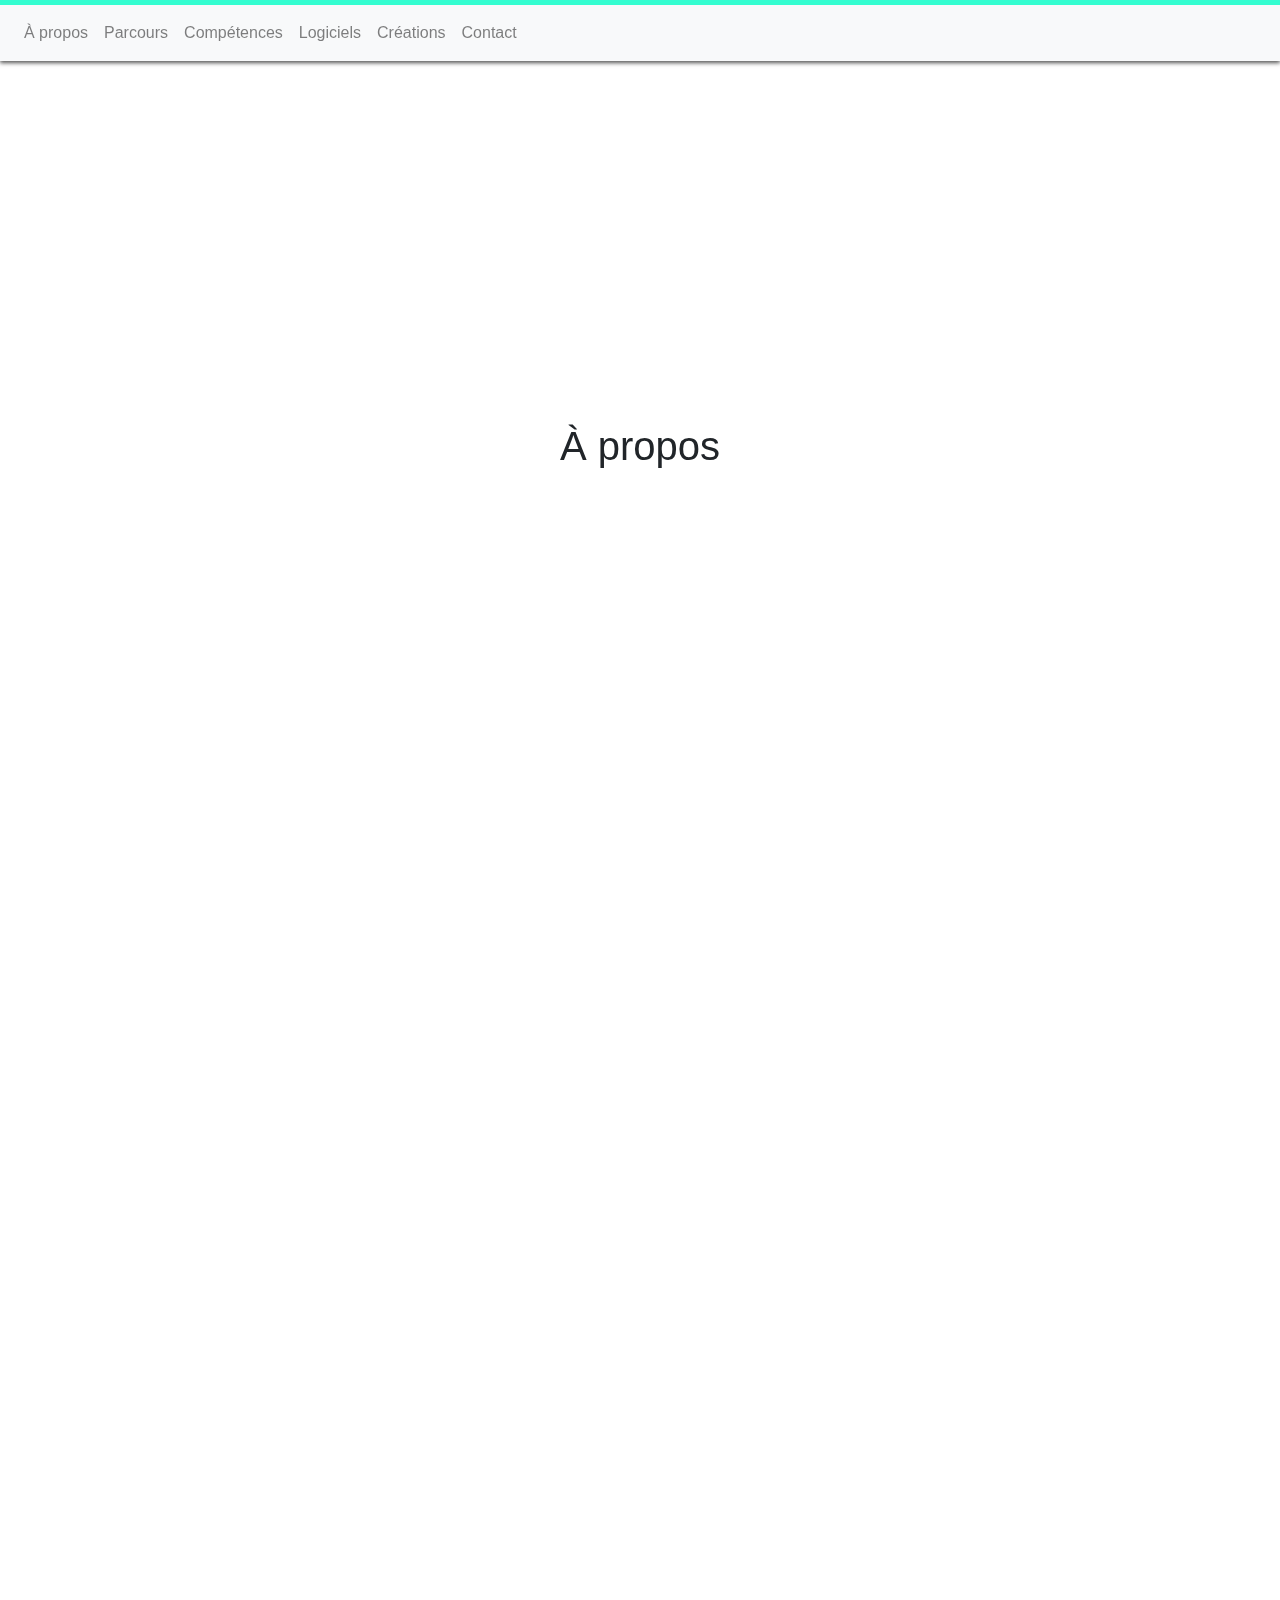
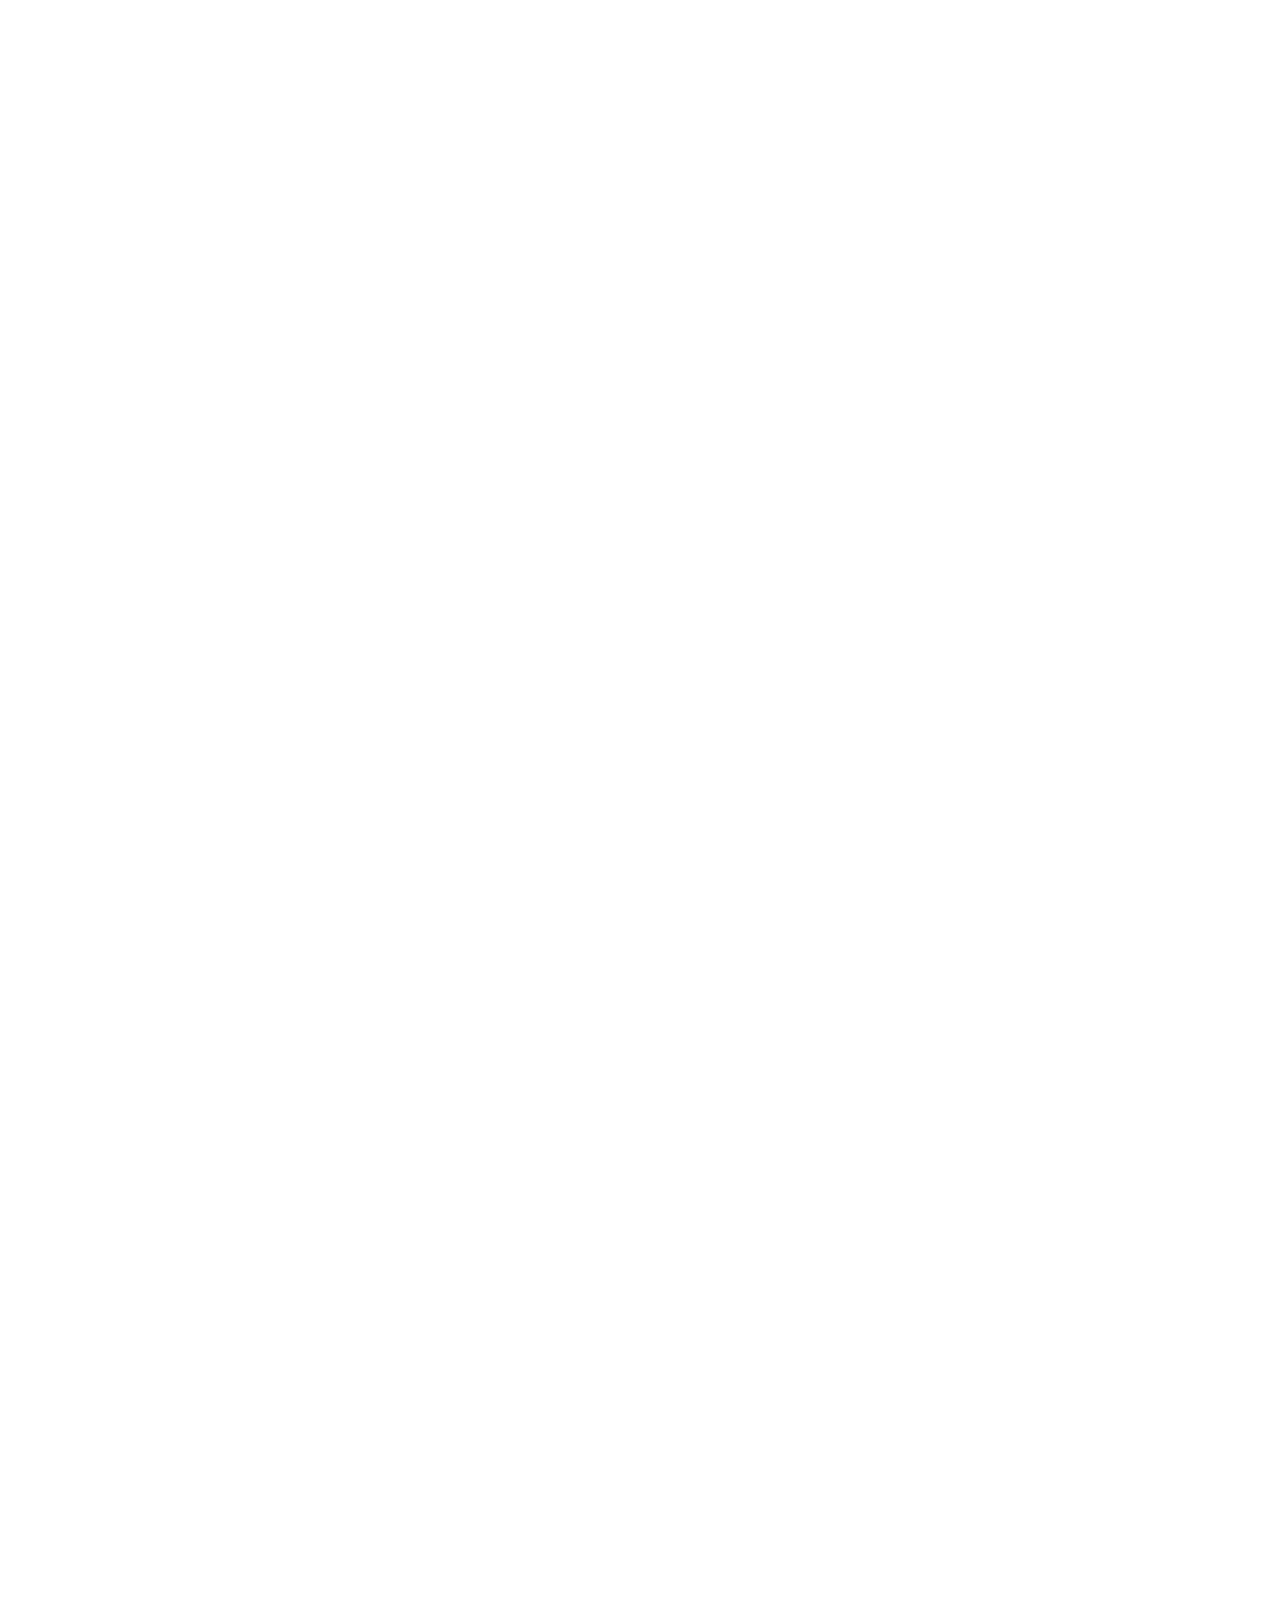
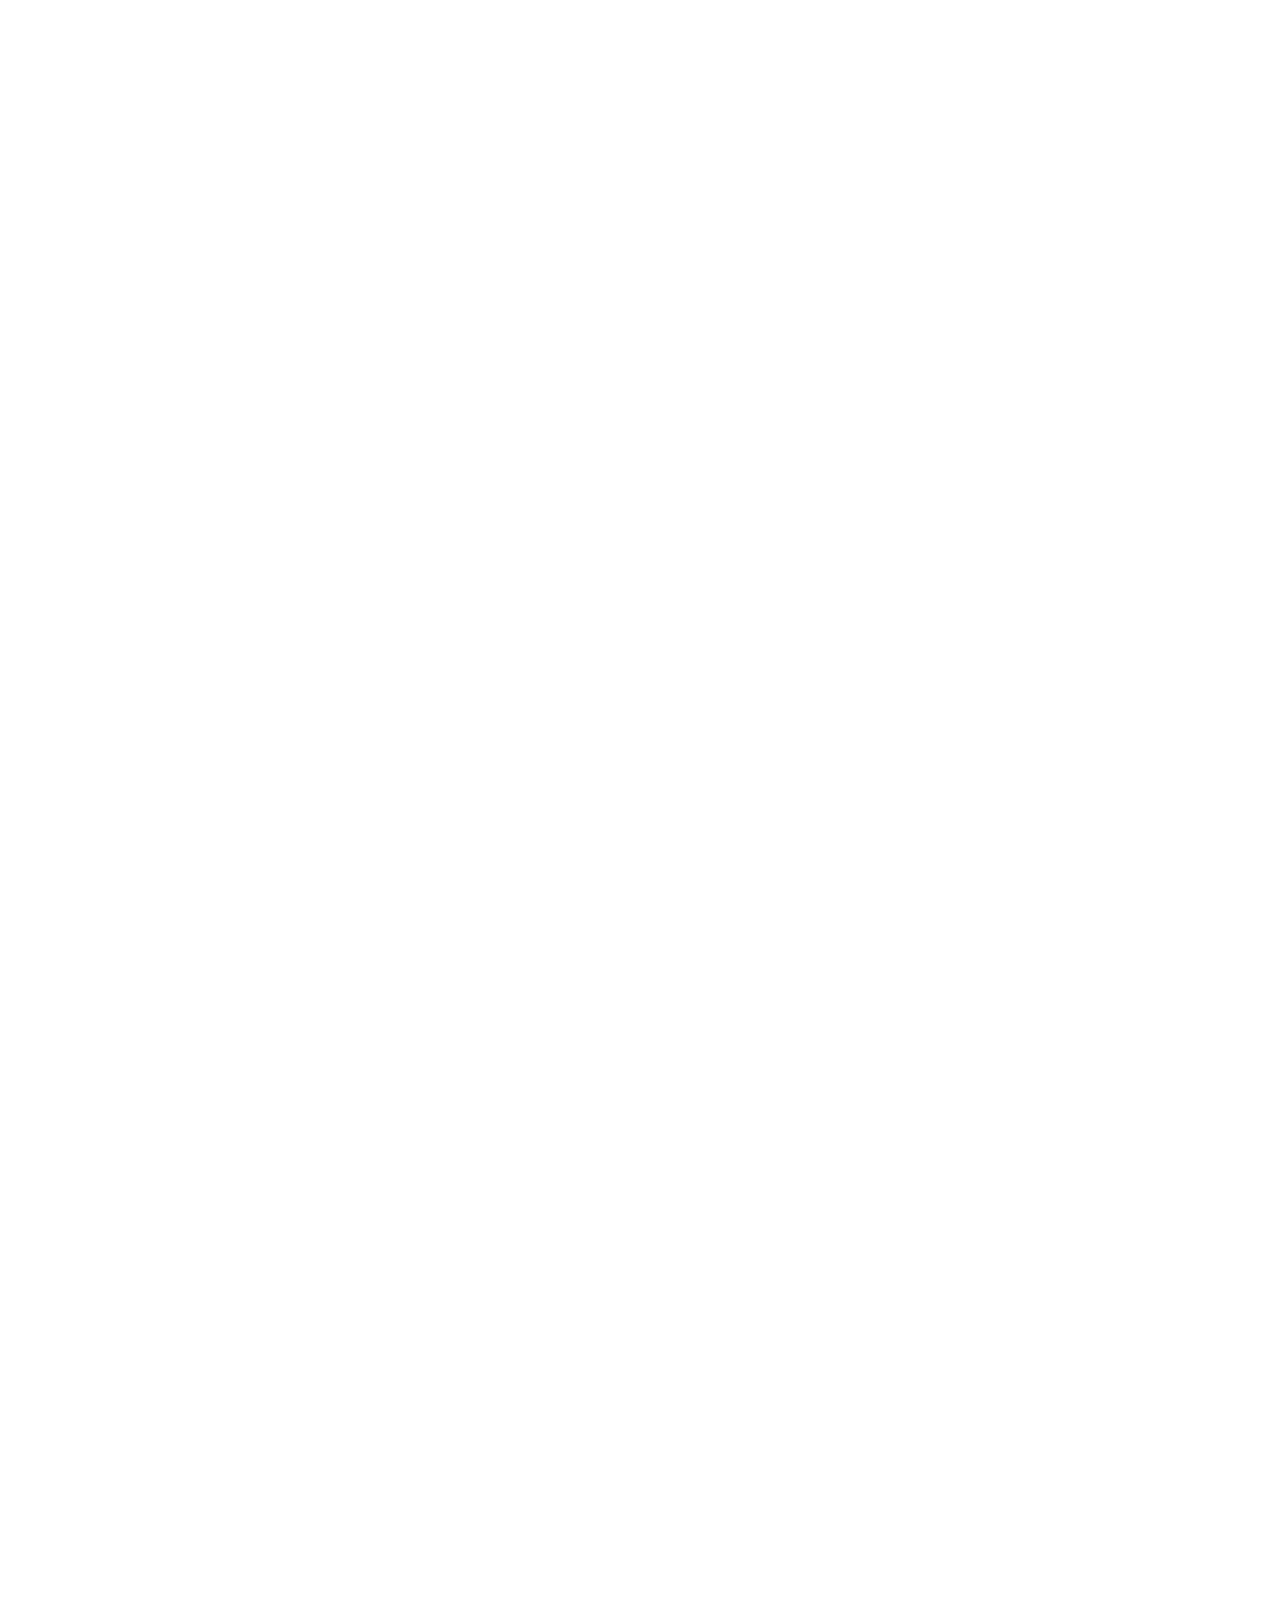
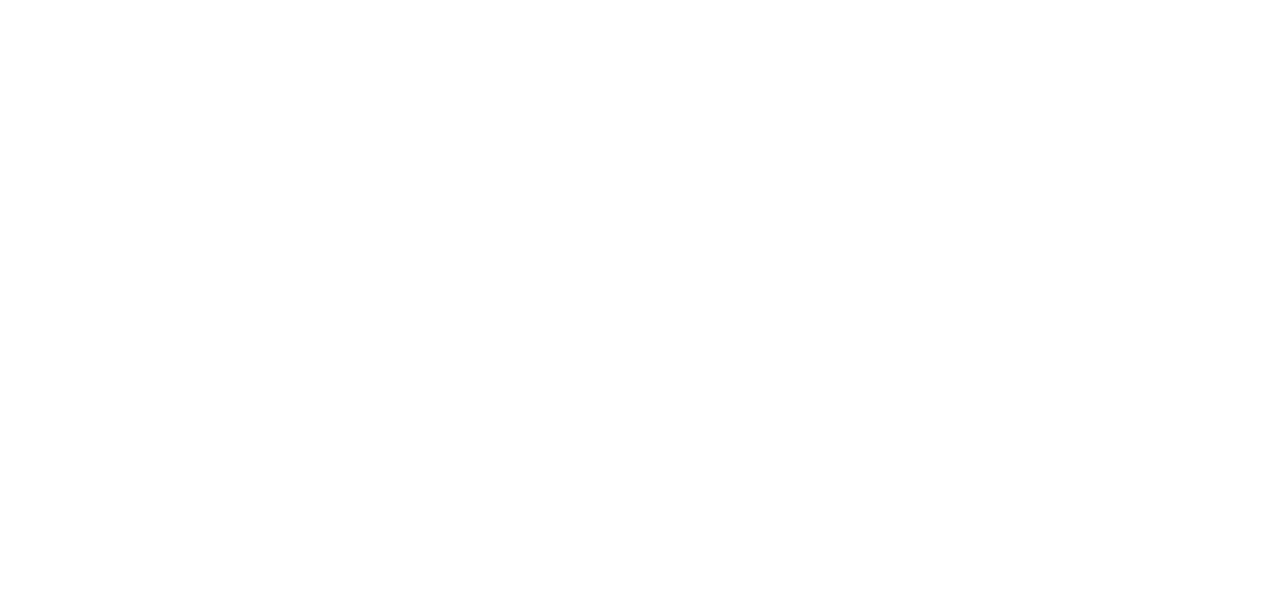
==== index.html @ f32f3016 "Rename Index.html to index.html" ====
<!DOCTYPE html>
<html lang="en">
<head>
    <meta charset="UTF-8">
    <meta name="viewport" content="width=device-width, initial-scale=1.0">
    <title>Portfolio</title>
    <!-- CSS only -->
    <link rel="stylesheet" href="https://stackpath.bootstrapcdn.com/bootstrap/4.5.2/css/bootstrap.min.css" integrity="sha384-JcKb8q3iqJ61gNV9KGb8thSsNjpSL0n8PARn9HuZOnIxN0hoP+VmmDGMN5t9UJ0Z" crossorigin="anonymous">

    <!-- JS, Popper.js, and jQuery -->
    <script src="https://code.jquery.com/jquery-3.5.1.slim.min.js" integrity="sha384-DfXdz2htPH0lsSSs5nCTpuj/zy4C+OGpamoFVy38MVBnE+IbbVYUew+OrCXaRkfj" crossorigin="anonymous"></script>
    <script src="https://cdn.jsdelivr.net/npm/popper.js@1.16.1/dist/umd/popper.min.js" integrity="sha384-9/reFTGAW83EW2RDu2S0VKaIzap3H66lZH81PoYlFhbGU+6BZp6G7niu735Sk7lN" crossorigin="anonymous"></script>
    <script src="https://stackpath.bootstrapcdn.com/bootstrap/4.5.2/js/bootstrap.min.js" integrity="sha384-B4gt1jrGC7Jh4AgTPSdUtOBvfO8shuf57BaghqFfPlYxofvL8/KUEfYiJOMMV+rV" crossorigin="anonymous"></script>


    <script src="../Scripts/Script.js"></script> <!--Pages script.js-->
    <link rel="stylesheet" href="../Styles/Styles.css"> <!--Pages styles.css-->
    <link rel="stylesheet" href="../Styles/css/"> <!--Pages styles.css-->

    <link rel="stylesheet" href="../Styles/fullpage.css"> <!--Pages styles.css pour full page-->
    <script src="../Scripts/fullpage.js"></script> <!--Pages script.js-->
    <script type="text/javascipt" src="http://code.jquery.com/jquery.min.js"></script>
</head>
<body>
    <!--NAVBAR -->
    <nav class="navbar navbar-expand-lg bg-light navbar-light fixed-top">
      <button class="navbar-toggler" type="button" data-toggle="collapse" data-target="#collapsibleNavbar">
        <span class="navbar-toggler-icon"></span>
      </button>
      <div class="collapse navbar-collapse" id="collapsibleNavbar"> 
        <ul class="navbar-nav">
          <li class="nav-item">
            <a class="nav-link" href="#apropos">À propos</a>
          </li>
          <li class="nav-item">
            <a class="nav-link" href="#parcours">Parcours</a>
          </li>
          <li class="nav-item">
            <a class="nav-link" href="#competences">Compétences</a>
          </li>
          <li class="nav-item">
            <a class="nav-link" href="#logiciels">Logiciels</a>
          </li>
          <li class="nav-item">
            <a class="nav-link" href="#creations">Créations</a>
          </li>
          <li class="nav-item">
            <a class="nav-link" href="#contact">Contact</a>
          </li>
        </ul>
      </div>
    </nav>
    <!--END NAVBAR-->

    




    <div id="fullpage"> <!--ALL FULL PAGES-->
      <div class="section"> <!--FIRST FULL PAGE-->
        <h1 class="text-center">À propos</h1>
        <div><i class="far fa-file-code"></i></div>
      </div>
    


      <div class="section sectionFormation"> <!--SECOND FULL PAGE-->
        <h1 class="text-center">Mon parcours</h1>
        <div class="divFormations">
          <div class="divLycee stbe">
            <h3>2019 - 2021</h3>
            <h5>Lycée saint-bénigne</h5>
            <h6>BTS SIO option SLAM</h6>
          </div>
          <div class="divLycee eiffel">
            <h3>2016 - 2019</h3>
            <h5>Lycée gustave eiffel</h5>
            <h6>BAC STI2D option ITEC mention bien</h6>
          </div>
          <div class="divLycee mirebeau">
            <h3>2012 - 2016</h3>
            <h5>Collège Mirebeau sur bèze</h5>
            <h6>Brevet des collèges mention assez-bien</h6>
          </div>
        </div>
      </div>


      <div class="section sectionCompetences text-center">
        <div class="divOutils">
          <h1 class="text-center mt-4">Outils utilisés :</h1>


          <table class="tableOutils">
            <tr><td><img src="../Images/vscode.png" class="logicielImg"></td><td>Visual studio code</td></tr>
            <tr><td><img src="../Images/Visual Studio.png" class="logicielImg"></td><td>Visual studio</td></tr>
            <tr><td><img src="../Images/github.png" class="logicielImg"></td><td>GitHub</td></tr>
            <tr><td><img src="https://www.forecast.app/hubfs/New%20Website%20/integrations-logos/Azure%20DevOps.png" class="logicielImg"></td><td>Azure DevOps</td></tr>
            <tr><td><img src="../Images/sqlserver.png" class="logicielImg"></td><td>SQL server</td></tr>
            <tr><td><img src="../Images/virtualbox.png" class="logicielImg"></td><td>Virtual box</td></tr>
            <tr><td><img src="../Images/office.png" class="logicielImg"></td><td>Suite office</td></tr>
          </table>

          

        </div> 
      </div>





      <div class="section"> <!--FIRST FULL PAGE-->
        <div>
          <div class="container"> <!--Première colones-->
            <div class="row">
              <div class="col-xl colonne">
                <h1>Langages connus</h1>
                <div>
                  <table class="table">
                    <tbody>
                      <tr>
                        <td><img src="../Images/html.png" class="langage">Html 5</td>
                        <td><img src="../Images/css.png" class="langage">Css 3</td>
                      </tr>
                      <tr>
                        <td><img src="../Images/js.png" class="langage">Java script</td>
                        <td><img src="../Images/sql.png" class="langage" style="width: 60px;">SQL</td>
                      </tr>
                      <tr>
                        <td><img src="../Images/php.png" class="langage">Php</td>
                        <td><img src="../Images/csharp.png" class="langage">C#</td>
                      </tr>
                    </tbody>
                  </table>
                </div>
              </div>
              
              <div class="col-xl colonne">
                <h1>Framework/Library</h1>
                <div>
                  <table class="table">
                    <tbody>
                      <tr>
                        <td><img src="../Images/jquery.png" class="langage">Jquery</td>
                        <td><img src="../Images/laravel.png" class="langage">laravel</td>
                      </tr>
                      <tr>
                        <td><img src="../Images/bootstrap.png" class="langage">Bootstrap</td>
                        <td><img src="../Images/net.png" class="langage">.net</td>
                      </tr>
                    </tbody>
                  </table>
                  
                  
                </div>
              </div>
            </div>
          </div>
        </div>
      </div>




      <div class="section"> <!--FIRST FULL PAGE-->
        <div class="slide slide1">
          <div>
            <div class="titleblur"><h1 class="text-center">Projet site cuisine</h1></div>
            
            <div class="">

            </div>
          </div>
        </div>
        <div class="slide slide3">2</div>
        <div class="slide slide2">3</div>



      </div>

      
      <div class="section sectionContact">
        <div class="divContact">
          <h1 class="text-center mt-4">Me contacter</h1>
          <div id="map" style="float: right;"><iframe src="https://www.google.com/maps/embed?pb=!1m18!1m12!1m3!1d2704.1875813343804!2d5.015678615118336!3d47.330207792778836!2m3!1f0!2f0!3f0!3m2!1i1024!2i768!4f13.1!3m3!1m2!1s0x47f29d83165c5dd5%3A0xb73f07d8e6d13722!2zTHljw6llIFByaXbDqSBTYWludC1Cw6luaWduZQ!5e0!3m2!1sfr!2sfr!4v1600446087783!5m2!1sfr!2sfr" width="600" height="450" frameborder="0" style="border:0;" allowfullscreen="" aria-hidden="false" tabindex="0"></iframe></div>
          <div class="ligneContact"><a href="tel:0616644786"><img src="../Images/LogoTel.png" alt="Phone" class="logo">06 16 64 47 86</a></div>
          <div class="ligneContact"><a href="mailto:thomas.bernard.310@gmail.com" target="_blank"><img src="../Images/LogoMail.png" alt="Mail" class="logo">thomas.bernard.310@gmail.com</a></div>
          <div class="ligneContact"><a href="https://github.com/Artex03" target="_blank"><img src="../Images/LogoGithub.png" alt="Github" class="logo">Artex03</a></div>
          <div class="ligneContact"><a href="https://www.linkedin.com/in/thomas-bernard-1ab890192/" target="_blank"><img src="../Images/LogoLinkdin.png" alt="Linkdin" class="logo">Thomas Bernard</a></div>
          <div class="ligneContact"><a href="https:://www.twitter.com" target="_blank"><img src="../Images/LogoTwitter 20.20.34.png" alt="Twitter" class="logo">@thomasbernard</a></div>
          <div>
          </div>
        </div>
      </div>
    </div>

  <script>
    new fullpage('#fullpage', {
      anchors : ['apropos', 'parcours','competences','logiciels','creations','contact'],

    });
  </script>

  
</body>
</html>
---- Styles/Styles.css ----
.navbar {
    border-top : solid #34FDD0 5px;
    -webkit-box-shadow: 0 2px 4px #555; 
    box-shadow: 0 2px 4px #555; 
    color: #333;
}

.sectionFormation{
    background-color: #333333;
    color: white;
}

.divFormations{
    width: 80%;
    height: 70%;
    background-color: black;
    margin: auto;
    border-top: solid #34FDD0 5px;
    border-radius: 5px;
    padding: none;
}

.sectionCompetences{
    background-color: #DDDDDD;
}

.sectionContact{
    background-color: #333333;
    color: white;
}

.divContact{
    width: 80%;
    height: 75%;
    background-color: white;
    margin: auto;
    border-top: solid #34FDD0 5px;
    border-radius: 5px;
    color: #333333;
}

.logo{
    width: 70px;
    margin-left: 20px;
}
.ligneContact:hover{
    background-color: #3333334f;
}
.ligneContact{
    margin: 20px;
    margin-left: 2px !important;
    text-decoration: none;
    border-radius: 20px;
    width: 380px;
}

.ligneContact>a{
    text-decoration: none;
    color: #333333;
    margin-left: 1%;
}

.ligneContact>a>img{
    margin-right: 4%;
}

.divCompetences{
    background-color: #ffffff;
    width: 80%;
    margin: auto;
    height: 60%;
    border-top: solid #34FDD0 5px;
    border-radius: 5px;
    -webkit-box-shadow: 0 2px 4px #555; 
    box-shadow: 0 2px 4px #555; 
    color: #333;
    
}


.iphone {
    height: 300px;
}

.divLycee{
    width: 100%;
    height: 34%;
    cursor: pointer;
}

.divLycee>h3{
    padding: 1%;
}
.divLycee>h5{
    padding-left: 1%;
}

.divLycee>h6{
    padding-left: 1%;
}

.stbe{
    background-image: url('../Images/sio.jpg');
    background-repeat: no-repeat;
    background-position: 10% ;
    background-size: cover;
    margin: 0px;
}

.eiffel{
    background-image: url('../Images/itec.jpg');
    background-repeat: no-repeat;
    background-size: cover;
    margin-top: -9px;
}
.mirebeau{
    background-image: url('../Images/college.jpg');
    background-repeat: no-repeat;
    background-position: 30% ;
    background-size: cover;
}

#map{
    margin-right: 1%;
}

@media screen and (max-width: 1250px){
    #map {
        position:absolute; top:-999px; left:-9999px;
    }
}


.imgproject{
    max-width: 300px;
    margin: auto;
    margin-top: 1%;
}

.carte{
    background-color: #333333;
    color: white;

}

.colonne{
    background-color: rgb(230, 218, 218);
    text-align: center;
    border-top: solid #34FDD0 5px;
    margin: 5px;
    color: black;
    height: 50%;
    border-radius: 5px;
}

.langage{
    width: 40px;
    margin: 10px;
    float: left;
}


.divLangage{
    float: left;
}

.gauche{
    float: left;
}

.droite{
    float: right;
    margin-left: auto;
    margin-right: 1%;
}
.container{
    margin-top: 20px;
}

.divOutils{
    width: 80%;
    height: 75%;
    background-color: white;
    margin: auto;
    border-top: solid #34FDD0 5px;
    border-radius: 5px;
    color: #333333;
}

.logicielImg{
    margin-right: 10px;
    width: 50px;
}

.tableOutils{
    margin: auto;
}



.slide1{
    background-color: red;
    background-image: url('../Images/Image\ PPE2.png');
    background-position: center;
    background-size: 800px;
    background-repeat: no-repeat;
    filter: blur(4px);
}

.slide2{
    background-color: blue;
}
.slide3{
    background-color: green;
}

.titleblur{
}
---- Styles/fullpage.css ----
/*!
 * fullPage 3.0.9
 * https://github.com/alvarotrigo/fullPage.js
 *
 * @license GPLv3 for open source use only
 * or Fullpage Commercial License for commercial use
 * http://alvarotrigo.com/fullPage/pricing/
 *
 * Copyright (C) 2018 http://alvarotrigo.com/fullPage - A project by Alvaro Trigo
 */
html.fp-enabled,
.fp-enabled body {
    margin: 0;
    padding: 0;
    overflow:hidden;

    /*Avoid flicker on slides transitions for mobile phones #336 */
    -webkit-tap-highlight-color: rgba(0,0,0,0);
}
.fp-section {
    position: relative;
    -webkit-box-sizing: border-box; /* Safari<=5 Android<=3 */
    -moz-box-sizing: border-box; /* <=28 */
    box-sizing: border-box;
}
.fp-slide {
    float: left;
}
.fp-slide, .fp-slidesContainer {
    height: 100%;
    display: block;
}
.fp-slides {
    z-index:1;
    height: 100%;
    overflow: hidden;
    position: relative;
    -webkit-transition: all 0.3s ease-out; /* Safari<=6 Android<=4.3 */
    transition: all 0.3s ease-out;
}
.fp-section.fp-table, .fp-slide.fp-table {
    display: table;
    table-layout:fixed;
    width: 100%;
}
.fp-tableCell {
    display: table-cell;
    vertical-align: middle;
    width: 100%;
    height: 100%;
}
.fp-slidesContainer {
    float: left;
    position: relative;
}
.fp-controlArrow {
    -webkit-user-select: none; /* webkit (safari, chrome) browsers */
    -moz-user-select: none; /* mozilla browsers */
    -khtml-user-select: none; /* webkit (konqueror) browsers */
    -ms-user-select: none; /* IE10+ */
    position: absolute;
    z-index: 4;
    top: 50%;
    cursor: pointer;
    width: 0;
    height: 0;
    border-style: solid;
    margin-top: -38px;
    -webkit-transform: translate3d(0,0,0);
    -ms-transform: translate3d(0,0,0);
    transform: translate3d(0,0,0);
}
.fp-controlArrow.fp-prev {
    left: 15px;
    width: 0;
    border-width: 38.5px 34px 38.5px 0;
    border-color: transparent #fff transparent transparent;
}
.fp-controlArrow.fp-next {
    right: 15px;
    border-width: 38.5px 0 38.5px 34px;
    border-color: transparent transparent transparent #fff;
}
.fp-scrollable {
    overflow: hidden;
    position: relative;
}
.fp-scroller{
    overflow: hidden;
}
.iScrollIndicator{
    border: 0 !important;
}
.fp-notransition {
    -webkit-transition: none !important;
    transition: none !important;
}
#fp-nav {
    position: fixed;
    z-index: 100;
    top: 50%;
    opacity: 1;
    transform: translateY(-50%);
    -ms-transform: translateY(-50%);
    -webkit-transform: translate3d(0,-50%,0);
}
#fp-nav.fp-right {
    right: 17px;
}
#fp-nav.fp-left {
    left: 17px;
}
.fp-slidesNav{
    position: absolute;
    z-index: 4;
    opacity: 1;
    -webkit-transform: translate3d(0,0,0);
    -ms-transform: translate3d(0,0,0);
    transform: translate3d(0,0,0);
    left: 0 !important;
    right: 0;
    margin: 0 auto !important;
}
.fp-slidesNav.fp-bottom {
    bottom: 17px;
}
.fp-slidesNav.fp-top {
    top: 17px;
}
#fp-nav ul,
.fp-slidesNav ul {
  margin: 0;
  padding: 0;
}
#fp-nav ul li,
.fp-slidesNav ul li {
    display: block;
    width: 14px;
    height: 13px;
    margin: 7px;
    position:relative;
}
.fp-slidesNav ul li {
    display: inline-block;
}
#fp-nav ul li a,
.fp-slidesNav ul li a {
    display: block;
    position: relative;
    z-index: 1;
    width: 100%;
    height: 100%;
    cursor: pointer;
    text-decoration: none;
}
#fp-nav ul li a.active span,
.fp-slidesNav ul li a.active span,
#fp-nav ul li:hover a.active span,
.fp-slidesNav ul li:hover a.active span{
    height: 12px;
    width: 12px;
    margin: -6px 0 0 -6px;
    border-radius: 100%;
 }
#fp-nav ul li a span,
.fp-slidesNav ul li a span {
    border-radius: 50%;
    position: absolute;
    z-index: 1;
    height: 4px;
    width: 4px;
    border: 0;
    background: #333;
    left: 50%;
    top: 50%;
    margin: -2px 0 0 -2px;
    -webkit-transition: all 0.1s ease-in-out;
    -moz-transition: all 0.1s ease-in-out;
    -o-transition: all 0.1s ease-in-out;
    transition: all 0.1s ease-in-out;
}
#fp-nav ul li:hover a span,
.fp-slidesNav ul li:hover a span{
    width: 10px;
    height: 10px;
    margin: -5px 0px 0px -5px;
}
#fp-nav ul li .fp-tooltip {
    position: absolute;
    top: -2px;
    color: #fff;
    font-size: 14px;
    font-family: arial, helvetica, sans-serif;
    white-space: nowrap;
    max-width: 220px;
    overflow: hidden;
    display: block;
    opacity: 0;
    width: 0;
    cursor: pointer;
}
#fp-nav ul li:hover .fp-tooltip,
#fp-nav.fp-show-active a.active + .fp-tooltip {
    -webkit-transition: opacity 0.2s ease-in;
    transition: opacity 0.2s ease-in;
    width: auto;
    opacity: 1;
}
#fp-nav ul li .fp-tooltip.fp-right {
    right: 20px;
}
#fp-nav ul li .fp-tooltip.fp-left {
    left: 20px;
}
.fp-auto-height.fp-section,
.fp-auto-height .fp-slide,
.fp-auto-height .fp-tableCell{
    height: auto !important;
}

.fp-responsive .fp-auto-height-responsive.fp-section,
.fp-responsive .fp-auto-height-responsive .fp-slide,
.fp-responsive .fp-auto-height-responsive .fp-tableCell {
    height: auto !important;
}

/*Only display content to screen readers*/
.fp-sr-only{
    position: absolute;
    width: 1px;
    height: 1px;
    padding: 0;
    overflow: hidden;
    clip: rect(0, 0, 0, 0);
    white-space: nowrap;
    border: 0;
}
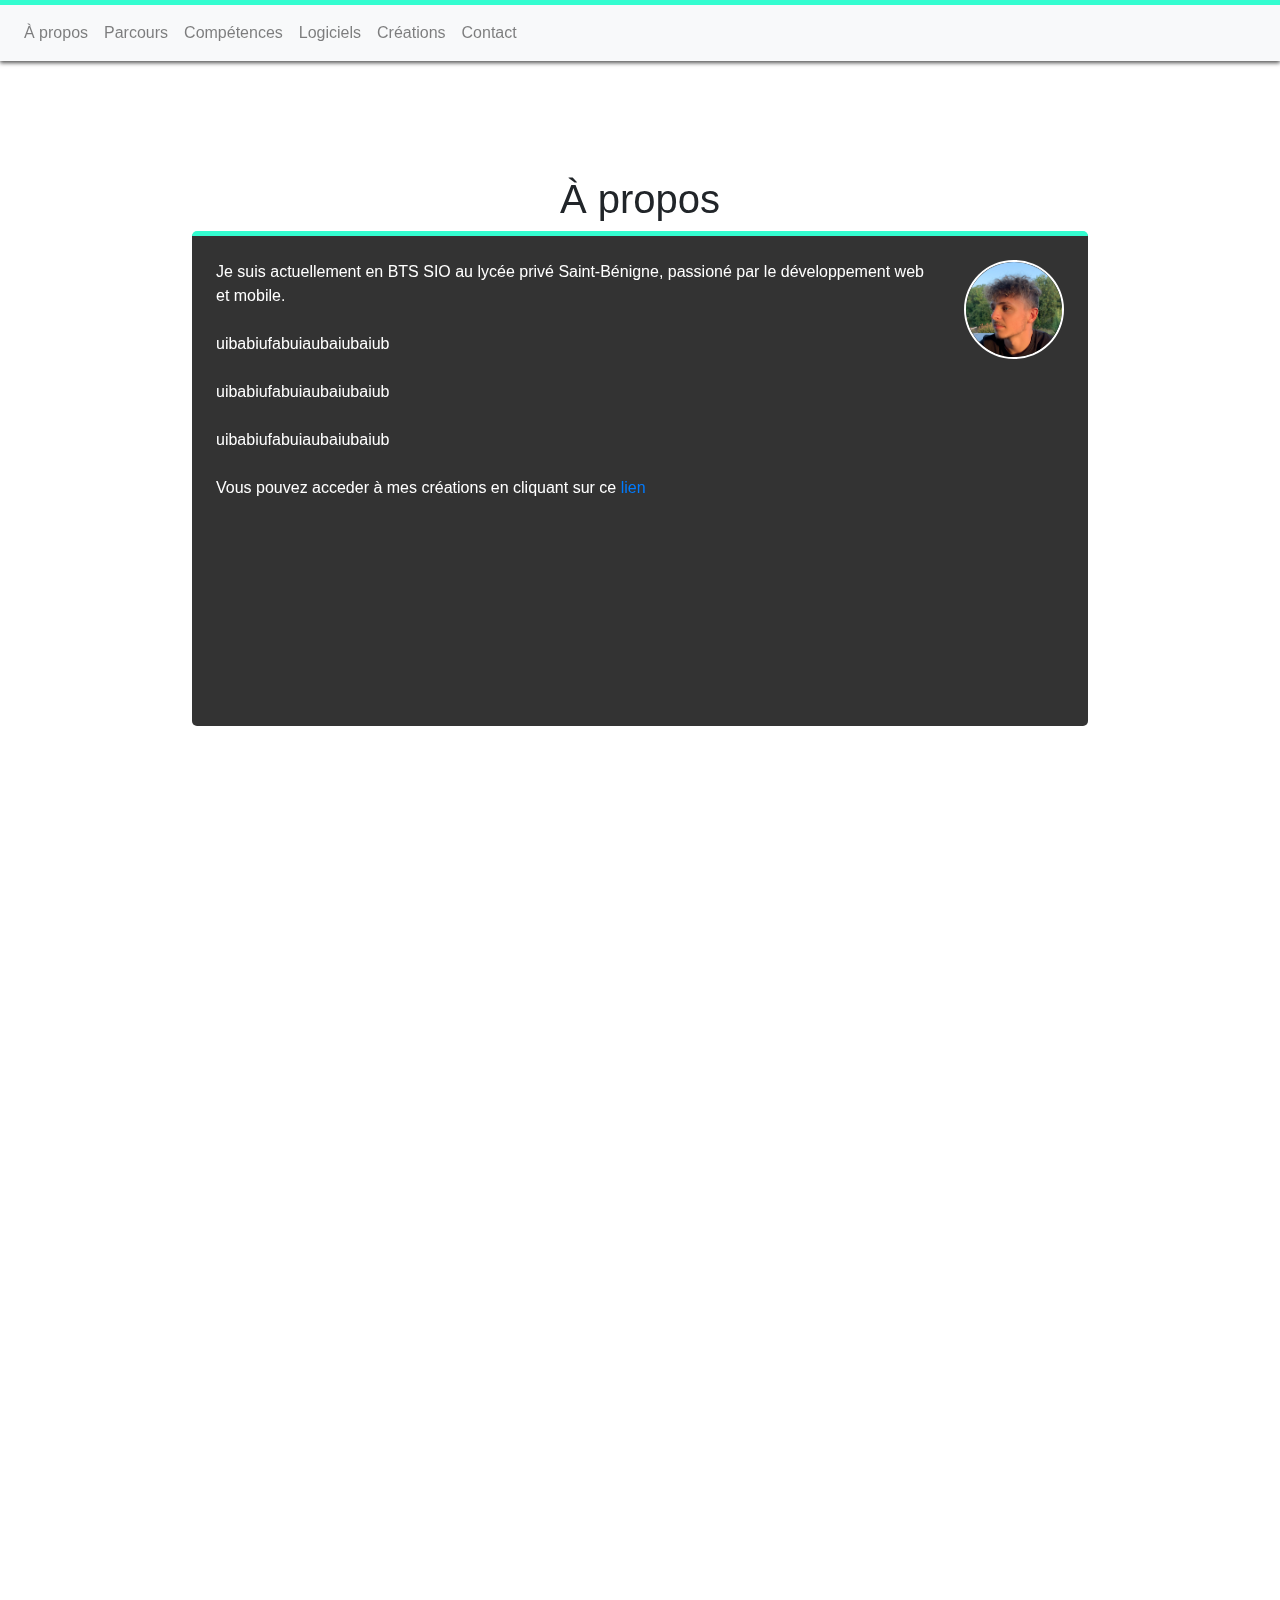
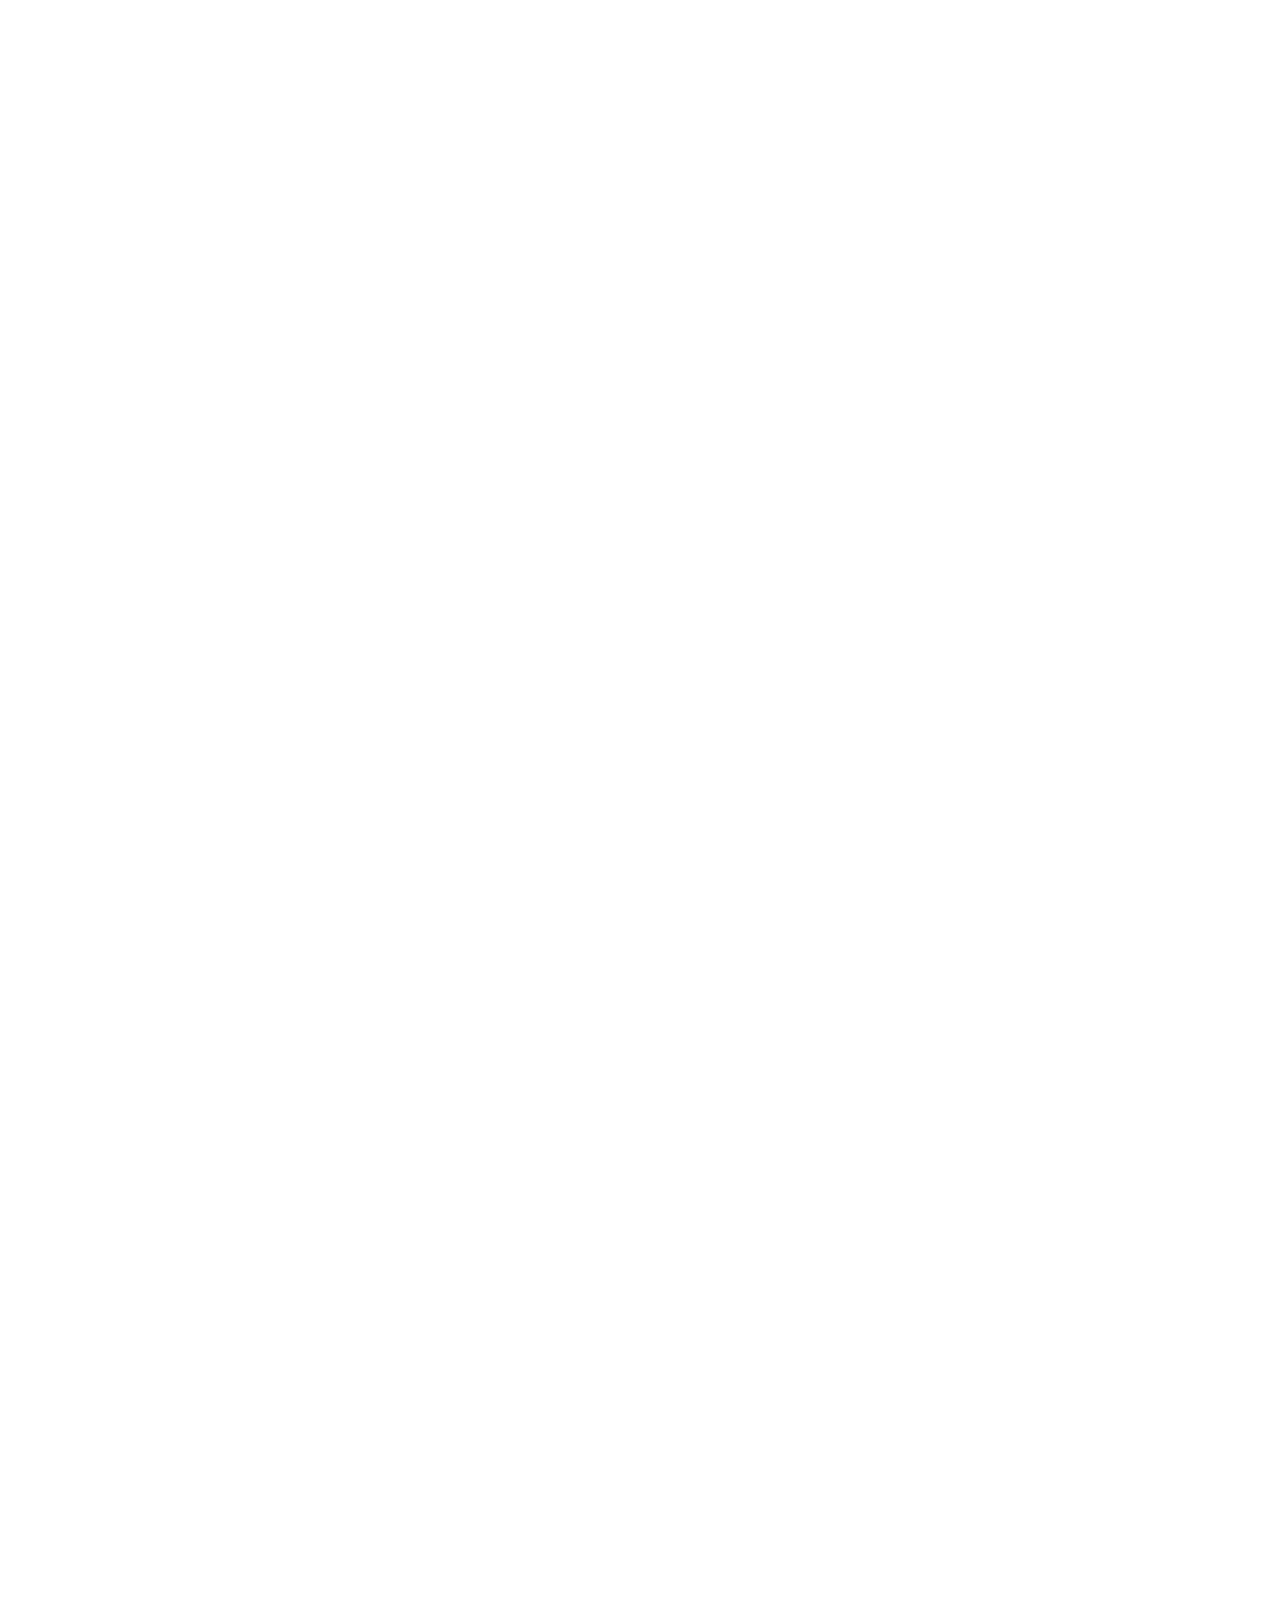
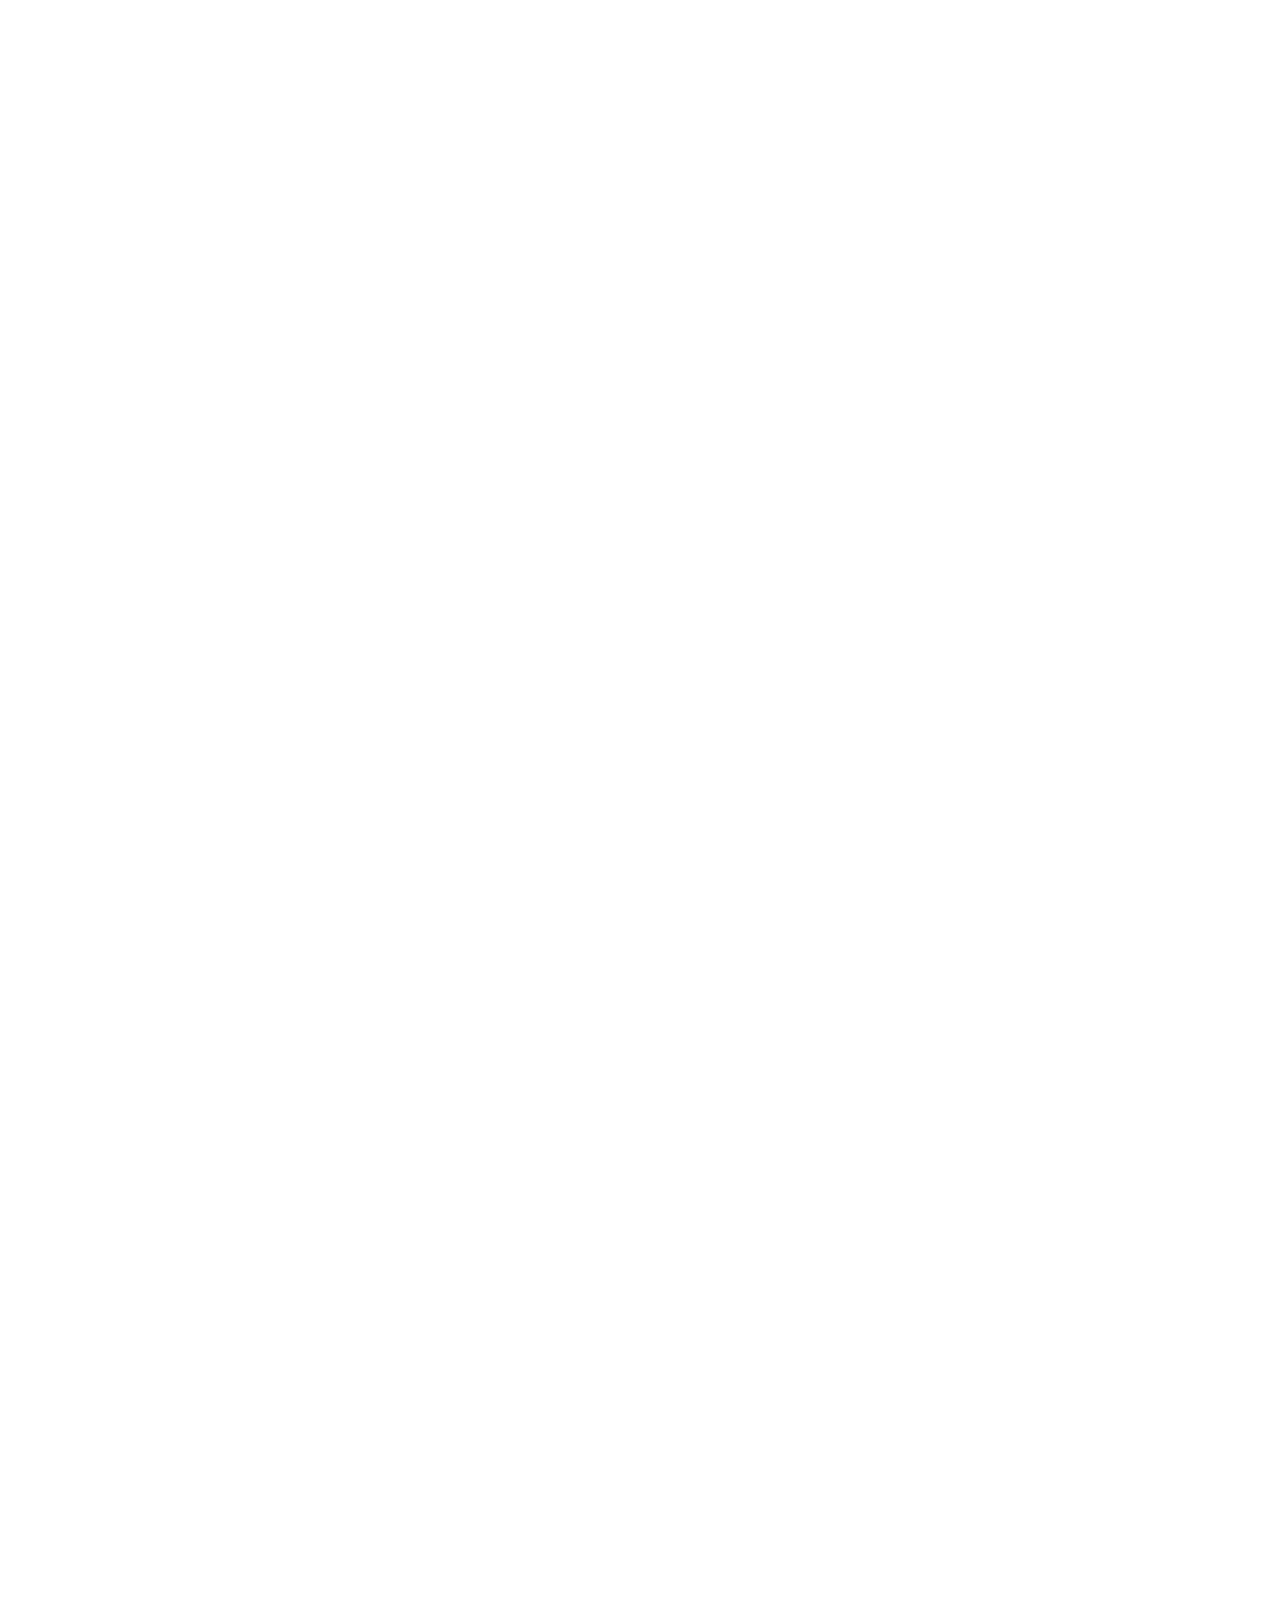
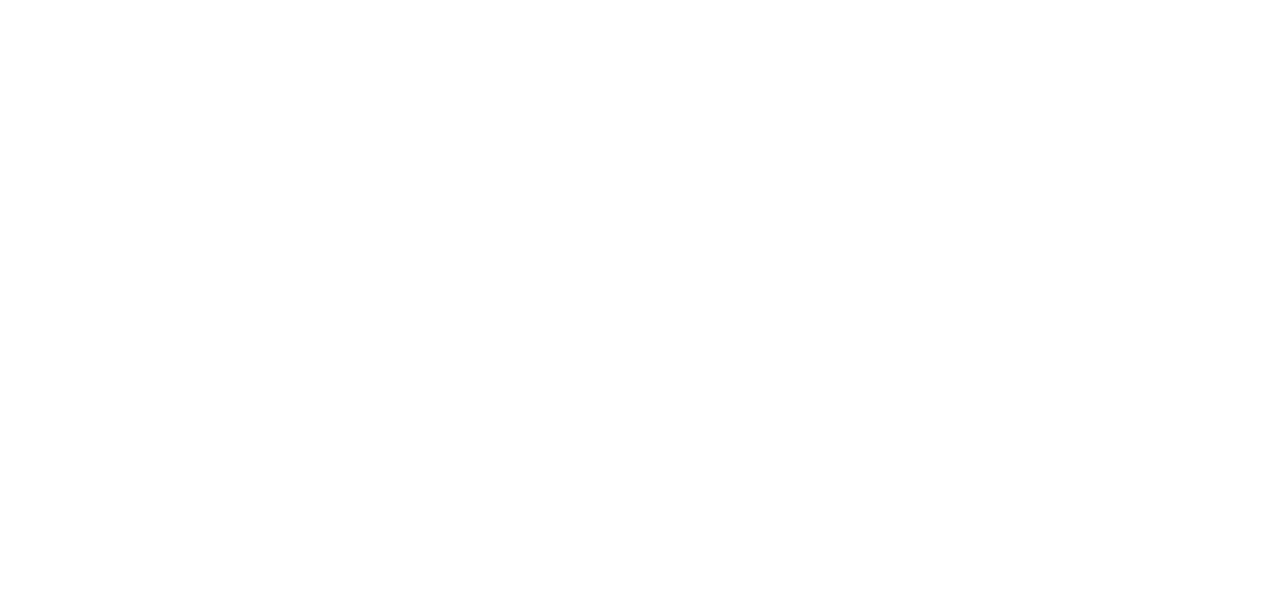
==== commit 7137734f: "Début de la page profil, page projet" ====
--- a/index.html
+++ b/index.html
@@ -13,12 +13,11 @@
     <script src="https://stackpath.bootstrapcdn.com/bootstrap/4.5.2/js/bootstrap.min.js" integrity="sha384-B4gt1jrGC7Jh4AgTPSdUtOBvfO8shuf57BaghqFfPlYxofvL8/KUEfYiJOMMV+rV" crossorigin="anonymous"></script>
 
 
-    <script src="../Scripts/Script.js"></script> <!--Pages script.js-->
-    <link rel="stylesheet" href="../Styles/Styles.css"> <!--Pages styles.css-->
-    <link rel="stylesheet" href="../Styles/css/"> <!--Pages styles.css-->
-
-    <link rel="stylesheet" href="../Styles/fullpage.css"> <!--Pages styles.css pour full page-->
-    <script src="../Scripts/fullpage.js"></script> <!--Pages script.js-->
+    <script src="Scripts/Script.js"></script> <!--Pages script.js-->
+    <link rel="stylesheet" href="Styles/Styles.css">
+
+    <link rel="stylesheet" href="Styles/fullpage.css"> <!--Pages styles.css pour full page-->
+    <script src="Scripts/fullpage.js"></script> <!--Pages script.js-->
     <script type="text/javascipt" src="http://code.jquery.com/jquery.min.js"></script>
 </head>
 <body>
@@ -60,7 +59,18 @@
     <div id="fullpage"> <!--ALL FULL PAGES-->
       <div class="section"> <!--FIRST FULL PAGE-->
         <h1 class="text-center">À propos</h1>
-        <div><i class="far fa-file-code"></i></div>
+        <div class="divPortrait">
+          <img src="Images/Portrait.png" width="100px" class="portrait m-4">
+          <p class="m-4">Je suis actuellement en BTS SIO au lycée privé Saint-Bénigne, passioné par le développement web et mobile.</p>
+          <p class="m-4">uibabiufabuiaubaiubaiub</p>
+          <p class="m-4">uibabiufabuiaubaiubaiub</p>
+          <p class="m-4">uibabiufabuiaubaiubaiub</p>
+          <p class="ml-4">Vous pouvez acceder à mes créations en cliquant sur ce <a href="#creations">lien</a></p>
+
+
+          
+
+        </div>
       </div>
     
 
@@ -93,13 +103,13 @@
 
 
           <table class="tableOutils">
-            <tr><td><img src="../Images/vscode.png" class="logicielImg"></td><td>Visual studio code</td></tr>
-            <tr><td><img src="../Images/Visual Studio.png" class="logicielImg"></td><td>Visual studio</td></tr>
-            <tr><td><img src="../Images/github.png" class="logicielImg"></td><td>GitHub</td></tr>
+            <tr><td><img src="Images/vscode.png" class="logicielImg"></td><td>Visual studio code</td></tr>
+            <tr><td><img src="Images/Visual Studio.png" class="logicielImg"></td><td>Visual studio</td></tr>
+            <tr><td><img src="Images/github.png" class="logicielImg"></td><td>GitHub</td></tr>
             <tr><td><img src="https://www.forecast.app/hubfs/New%20Website%20/integrations-logos/Azure%20DevOps.png" class="logicielImg"></td><td>Azure DevOps</td></tr>
-            <tr><td><img src="../Images/sqlserver.png" class="logicielImg"></td><td>SQL server</td></tr>
-            <tr><td><img src="../Images/virtualbox.png" class="logicielImg"></td><td>Virtual box</td></tr>
-            <tr><td><img src="../Images/office.png" class="logicielImg"></td><td>Suite office</td></tr>
+            <tr><td><img src="Images/sqlserver.png" class="logicielImg"></td><td>SQL server</td></tr>
+            <tr><td><img src="Images/virtualbox.png" class="logicielImg"></td><td>Virtual box</td></tr>
+            <tr><td><img src="Images/office.png" class="logicielImg"></td><td>Suite office</td></tr>
           </table>
 
           
@@ -121,16 +131,16 @@
                   <table class="table">
                     <tbody>
                       <tr>
-                        <td><img src="../Images/html.png" class="langage">Html 5</td>
-                        <td><img src="../Images/css.png" class="langage">Css 3</td>
-                      </tr>
-                      <tr>
-                        <td><img src="../Images/js.png" class="langage">Java script</td>
-                        <td><img src="../Images/sql.png" class="langage" style="width: 60px;">SQL</td>
-                      </tr>
-                      <tr>
-                        <td><img src="../Images/php.png" class="langage">Php</td>
-                        <td><img src="../Images/csharp.png" class="langage">C#</td>
+                        <td><img src="Images/html.png" class="langage">Html 5</td>
+                        <td><img src="Images/css.png" class="langage">Css 3</td>
+                      </tr>
+                      <tr>
+                        <td><img src="Images/js.png" class="langage">Java script</td>
+                        <td><img src="Images/sql.png" class="langage" style="width: 60px;">SQL</td>
+                      </tr>
+                      <tr>
+                        <td><img src="Images/php.png" class="langage">Php</td>
+                        <td><img src="Images/csharp.png" class="langage">C#</td>
                       </tr>
                     </tbody>
                   </table>
@@ -143,12 +153,12 @@
                   <table class="table">
                     <tbody>
                       <tr>
-                        <td><img src="../Images/jquery.png" class="langage">Jquery</td>
-                        <td><img src="../Images/laravel.png" class="langage">laravel</td>
-                      </tr>
-                      <tr>
-                        <td><img src="../Images/bootstrap.png" class="langage">Bootstrap</td>
-                        <td><img src="../Images/net.png" class="langage">.net</td>
+                        <td><img src="Images/jquery.png" class="langage">Jquery</td>
+                        <td><img src="Images/laravel.png" class="langage">laravel</td>
+                      </tr>
+                      <tr>
+                        <td><img src="Images/bootstrap.png" class="langage">Bootstrap</td>
+                        <td><img src="Images/net.png" class="langage">.net</td>
                       </tr>
                     </tbody>
                   </table>
@@ -167,7 +177,7 @@
       <div class="section"> <!--FIRST FULL PAGE-->
         <div class="slide slide1">
           <div>
-            <div class="titleblur"><h1 class="text-center">Projet site cuisine</h1></div>
+            <div class="titleProject"><h1 class="text-center">Projet site cuisine</h1></div>
             
             <div class="">
 
@@ -186,11 +196,11 @@
         <div class="divContact">
           <h1 class="text-center mt-4">Me contacter</h1>
           <div id="map" style="float: right;"><iframe src="https://www.google.com/maps/embed?pb=!1m18!1m12!1m3!1d2704.1875813343804!2d5.015678615118336!3d47.330207792778836!2m3!1f0!2f0!3f0!3m2!1i1024!2i768!4f13.1!3m3!1m2!1s0x47f29d83165c5dd5%3A0xb73f07d8e6d13722!2zTHljw6llIFByaXbDqSBTYWludC1Cw6luaWduZQ!5e0!3m2!1sfr!2sfr!4v1600446087783!5m2!1sfr!2sfr" width="600" height="450" frameborder="0" style="border:0;" allowfullscreen="" aria-hidden="false" tabindex="0"></iframe></div>
-          <div class="ligneContact"><a href="tel:0616644786"><img src="../Images/LogoTel.png" alt="Phone" class="logo">06 16 64 47 86</a></div>
-          <div class="ligneContact"><a href="mailto:thomas.bernard.310@gmail.com" target="_blank"><img src="../Images/LogoMail.png" alt="Mail" class="logo">thomas.bernard.310@gmail.com</a></div>
-          <div class="ligneContact"><a href="https://github.com/Artex03" target="_blank"><img src="../Images/LogoGithub.png" alt="Github" class="logo">Artex03</a></div>
-          <div class="ligneContact"><a href="https://www.linkedin.com/in/thomas-bernard-1ab890192/" target="_blank"><img src="../Images/LogoLinkdin.png" alt="Linkdin" class="logo">Thomas Bernard</a></div>
-          <div class="ligneContact"><a href="https:://www.twitter.com" target="_blank"><img src="../Images/LogoTwitter 20.20.34.png" alt="Twitter" class="logo">@thomasbernard</a></div>
+          <div class="ligneContact"><a href="tel:0616644786"><img src="Images/LogoTel.png" alt="Phone" class="logo">06 16 64 47 86</a></div>
+          <div class="ligneContact"><a href="mailto:thomas.bernard.310@gmail.com" target="_blank"><img src="Images/LogoMail.png" alt="Mail" class="logo">thomas.bernard.310@gmail.com</a></div>
+          <div class="ligneContact"><a href="https://github.com/Artex03" target="_blank"><img src="Images/LogoGitHub.png" alt="Github" class="logo">Artex03</a></div>
+          <div class="ligneContact"><a href="https://www.linkedin.com/in/thomas-bernard-1ab890192/" target="_blank"><img src="Images/LogoLinkedin.png" alt="Linkedin" class="logo">Thomas Bernard</a></div>
+          <div class="ligneContact"><a href="https:://www.twitter.com" target="_blank"><img src="Images/LogoTwitter 20.20.34.png" alt="Twitter" class="logo">@thomasbernard</a></div>
           <div>
           </div>
         </div>
--- a/Styles/Styles.css
+++ b/Styles/Styles.css
@@ -204,7 +204,6 @@
     background-position: center;
     background-size: 800px;
     background-repeat: no-repeat;
-    filter: blur(4px);
 }
 
 .slide2{
@@ -214,5 +213,26 @@
     background-color: green;
 }
 
-.titleblur{
+.portrait{
+    border: solid 2px white;
+    border-radius: 50%;
+    float: right;
+}
+
+.divPortrait{
+    width: 70%;
+    height: 55%;
+    background-color:#333333;
+    margin: auto;
+    border-top: solid #34FDD0 5px;
+    border-radius: 5px;
+    color: white;
+}
+
+.titleProject{
+    background-color: white;
+    color: black;
+    width: 30%;
+    border : 3px solid black;
+    margin: auto;
 }